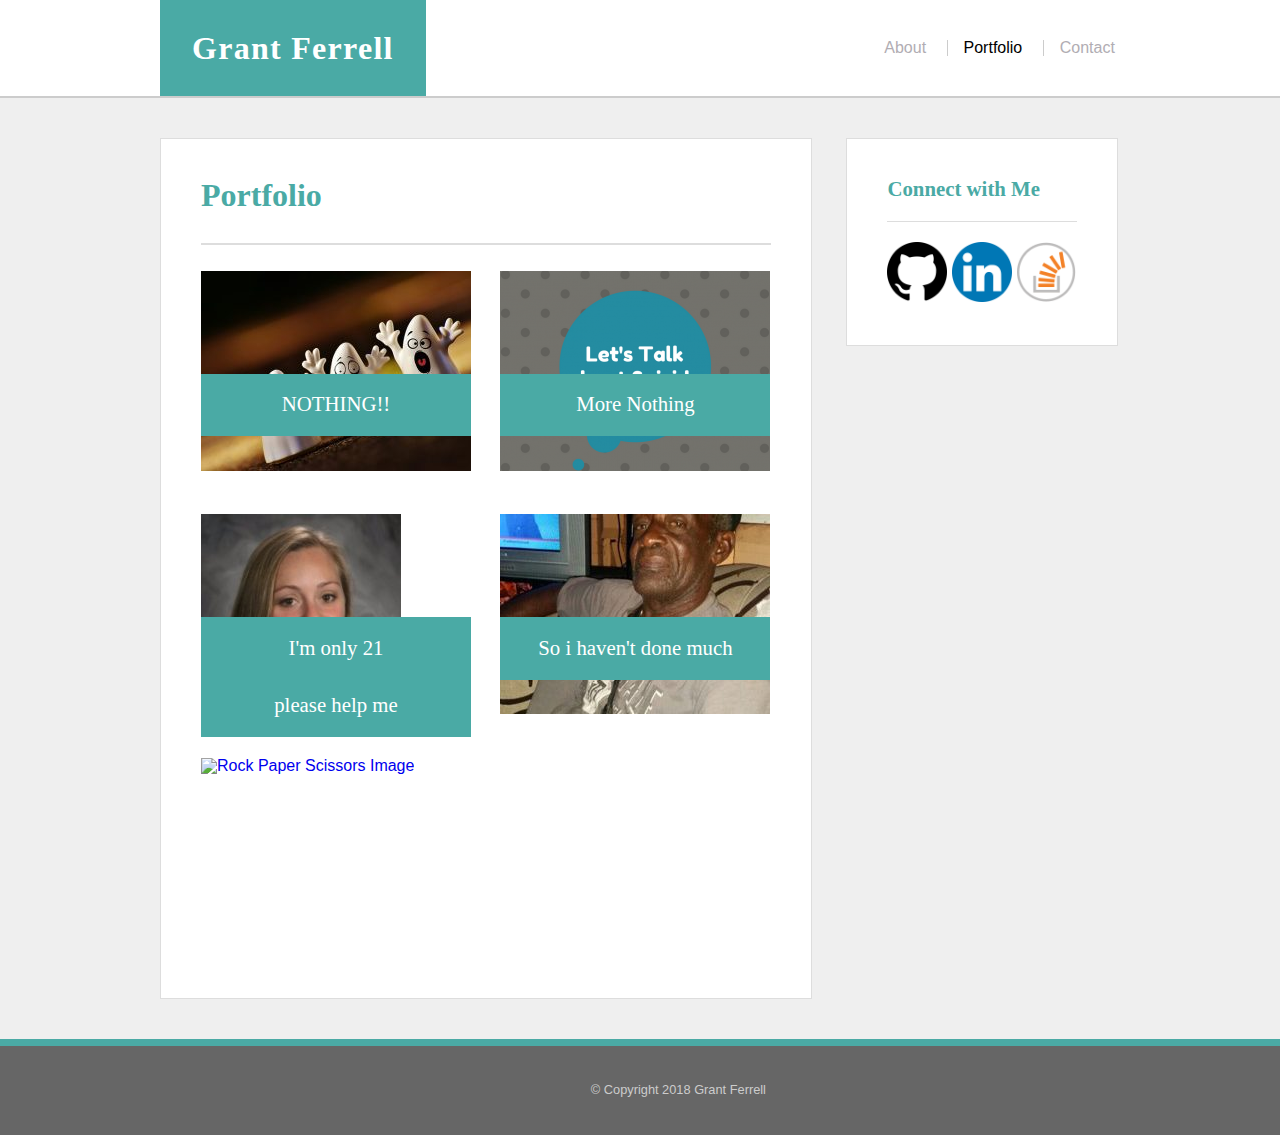
==== portfolio.html @ 9c0dfac6 "final changes" ====
<!DOCTYPE html>
<html lang="en">
<head>
	<meta charset="UTF-8">
	<title>Grant Ferrell Portfolio</title>
	<link rel="stylesheet" href="./assets/css/reset.css">
	<link rel="stylesheet" href="./assets/css/style.css">
</head>
<body>

	<header>
		<div class="container">
			<div class="name">
				<div class="logo">Grant Ferrell</div>
			</div>
			<nav class="nav">
				<ul>
					<li><a href="index.html">About</a></li>
					<li><a href="#" class="active">Portfolio</a></li>
					<li><a href="contacts.html">Contact</a></li>
				</ul>
			</nav>
		</div> <!-- .container -->
	</header>
	
	<div class="content">
		<!-- Main content -->
		<div class="main">
			<h1 class="page-title">Portfolio</h1>
			<ul class="portfolio">
				<li class="portfolio-item">
					<a href="#">
						<img src="./assets/images/halloween.jpg" alt="Hangman Image">
						<h2 class="item-name">NOTHING!!</h2>
					</a>
				</li>
				<li class="portfolio-item">
					<a href="#">
						<img src="./assets/images/suicide.png" alt="RPG Game Image">
						<h2 class="item-name">More Nothing</h2>
					</a>
				</li>
				<li class="portfolio-item">
					<a href="#">
						<img src="./assets/images/watts.jpg" alt="Trivia Game Image">
						<h2 class="item-name">I'm only 21</h2>
					</a>
				</li>
				<li class="portfolio-item">
					<a href="#">
						<img src="./assets/images/blackboi.jpg" alt="Rutgers Info Widget Image">
						<h2 class="item-name">So i haven't done much</h2>
					</a>
				</li>
				<li class="portfolio-item">
					<a href="#">
						<img src="https://placekitten.com/270/200" alt="Rock Paper Scissors Image">
						<h2 class="item-name">please help me</h2>
					</a>
				</li>
			</ul>
			
		</div> <!-- .main -->

		<div class="sidebar">
			<h2 class="sidebar-title">Connect with Me</h2>
			<ul class="social">
				<li><a href="https://github.com/GrantFerrell123"><img src="./assets/images/github.png" alt="GitHub"></a></li>
				<li><a href="https:https://www.linkedin.com/mynetwork/"><img src="./assets/images/linkedin.png" alt="LinkedIn"></a></li>
				<li><a href="//stackoverflow.com/users/9150762/grant-ferrell"><img src="./assets/images/stack.png" alt="Twitter"></a></li>
			</ul>
		</div> <!-- .sidebar -->
		
	</div> <!-- .content -->



	<footer>
		&copy; Copyright 2018 Grant Ferrell
	</footer>

</body>
</html>
---- assets/css/style.css ----
/* **************************
HTML Elements 
************************** */
html {
	position: relative;
}
html, body {
	font-family: Arial, 'Helvetica Neue', Helvetica, sans-serif;
	color: #777777;
	background-color: #efefef;
	background: #efefef url("../images/shattered.png");
}

h1, h2, h3, h4, h5, h6 {
	font-family: 'Georgia', Times, 'Times New Roman', serif;
	color: #4aaaa5;
}

a {
	text-decoration: none;
}

h1 {
	font-size: 2em;
}

h2 {
	font-size: 1.3em;
}

/* **************************
Layout 
************************** */

/* Header */
header {
	width: 100%;
	height: auto;
	border-bottom: 2px solid #cccccc;
	background-color: #ffffff;
}

header .container {
	width: 960px;
	margin: 0 auto;
}

.name, .nav {
	/* I hate floats, so I avoid them whenever I can */
	display: inline-block;
    vertical-align: middle;
    margin: 0;
    padding: 0;
}

.name {
	width: 50%;
}

.logo {
	display: inline-block;
	font-family: 'Georgia', Times, 'Times New Roman', serif;
	font-weight: bold;
	font-size: 2em;
	letter-spacing: 0.04em;
	background-color: #4aaaa5;
	color: #ffffff;
	padding: 1em;
	width: auto;
}


.nav {
	width: 49%;
	text-align: right;
	color: #b1adb3;
	font-weight: normal;
}

.nav ul li {
	display: inline-block;
	padding-left: 1em;
	margin-left: 1em;
}

.nav ul li a {
	color: #b1adb3;
	text-decoration: none;
	-webkit-transition: color .4s;
	transition: color .4s;
}

.nav ul li a:hover {
	color: #4aaaa5;
}

.nav ul li a.active {
	color: #000000;
}

.nav ul li+li {
	/* See https://www.jackreichert.com/2011/07/how-to-add-a-divider-between-menu-items-in-css-using-only-one-selector/ */
	border-left: 1px solid #cccccc;
}


/* Main Content Area */
.content {
	width: 960px;
	clear: both;
	margin: 0 auto 6em auto;
}

.main {
	display: inline-block;
	width: 570px;
	margin: 40px 0;
	padding: 40px;
	background-color: #ffffff;
	border: 1px solid #dddddd;
}

.main h1 {
	font-size: 2em;
	font-weight: bold;
	padding-bottom: 1em;
	margin-bottom: 0.8em;
	border-bottom: 2px solid #dddddd;
}

.main p {
	font-size: 18px;
	line-height: 1.5em;
	margin-bottom: 2em;
}

img.headshot {
	float: left;
	padding: 0 1em 1em 0;
	width: 200px;
	height: 200px;
}

/* Portfolio Page */
.portfolio-item {
	display: inline-block;
	position: relative;
	width: 270px;
	height: 200px;
	transition: transform .2s ease-out;
}

.portfolio-item:nth-child(even) {
	margin-left: 25px;
}

.portfolio-item:hover {
	transform: rotate(-4deg) scale(1.1, 1.1);
}

.item-name {
	position: relative;
	top: -100px;
	text-align: center;
	background-color: #4aaaa5;
	padding: 1em;
	color: #ffffff;
	z-index: 1000;
}

/* Contact Page */
.contact {
	width: 540px;
}

.contact label {
	display: block;
	padding-bottom: 0.5em;
}

.contact input, .contact textarea {
	width: 100%;
	border: 1px solid #cccccc;
	margin-bottom: 1.5em;
	padding: 1em;
	font-size: .9em;
}

.contact input::-webkit-input-placeholder, .contact textarea::-webkit-input-placeholder {
    color: #cccccc;
}

.contact input::-moz-placeholder, .contact textarea::-moz-placeholder {
    color: #cccccc;
}

.contact input::-ms-placeholder, .contact textarea::-ms-placeholder {
    color: #cccccc;
}

.contact input::placeholder, .contact textarea::placeholder {
    color: #cccccc;
}

.contact input[type="submit"] {
	width: auto;
	background-color: #4aaaa5;
	color: #ffffff;
	border: none;
	padding: 1em 2em;
	font-size: 1em;
}
/* Sidebar */
.sidebar {
	display: inline-block;
	width: 190px;
	padding: 40px;
	margin: 40px 0 0 30px;
	vertical-align: top;
	background-color: #ffffff;
	border: 1px solid #dddddd;
}

.sidebar h2 {
	font-size: 1.3em;
	font-weight: bold;
	padding-bottom: 1em;
	margin-bottom: 1em;
	border-bottom: 1px solid #dddddd;
}

.sidebar ul li {
	display: inline-block;
	margin: 0;
	padding: 0;
	-webkit-transition: all .2s;
	-webkit-transition-timing-function: ease-out;
	transition: all .2s;
	transition-timing-function: ease-out;

}

.sidebar ul li:hover {
	-ms-transform: scale(1.1,1.1);
	-webkit-transform: scale(1.1,1.1);
	-moz-transform: scale(1.1,1.1);
	-o-transform: scale(1.1,1.1);
	transform: scale(1.1,1.1);
}

.social img {
	width: 60px;
	height: auto;
}

/* Footer */
footer {
	position: absolute;
	left: 0;
	bottom: 0;
	width: 100%;
	padding: 3em;
	text-align: center;
	font-size: 0.8em;
	color: #cccccc;
	background-color: #666666;
	border-top: 7px solid #4aaaa5;
}
.item-name:hover{
	opacity: 0;
}
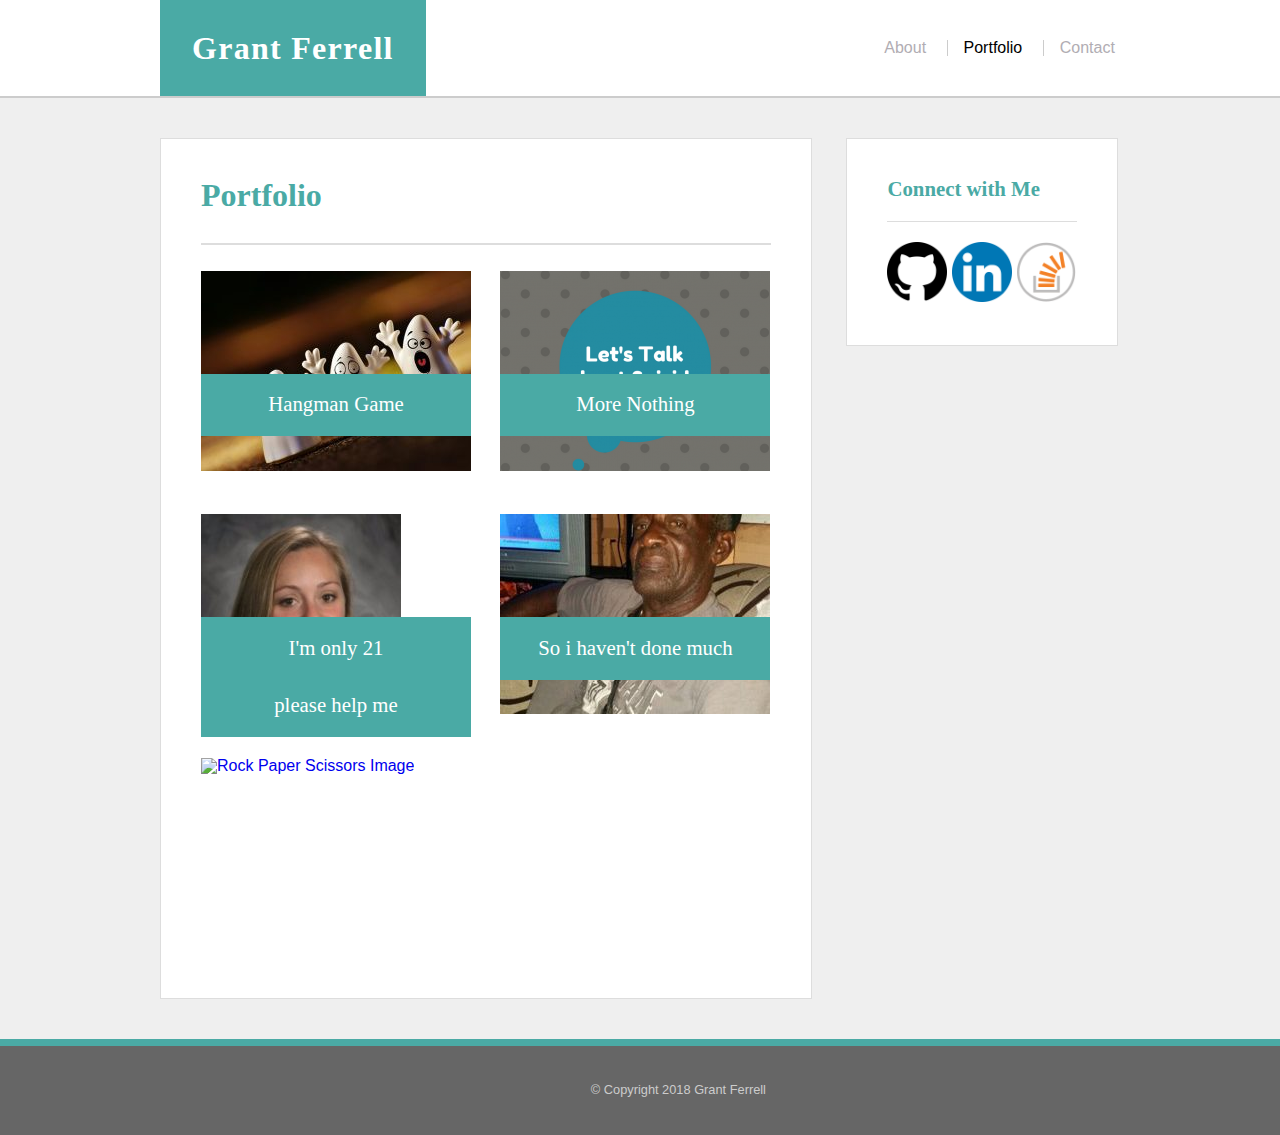
==== commit 7ebad3d0: "hangman added" ====
--- a/portfolio.html
+++ b/portfolio.html
@@ -29,9 +29,9 @@
 			<h1 class="page-title">Portfolio</h1>
 			<ul class="portfolio">
 				<li class="portfolio-item">
-					<a href="#">
+					<a href="https://grantferrell123.github.io/Hangman-Game/">
 						<img src="./assets/images/halloween.jpg" alt="Hangman Image">
-						<h2 class="item-name">NOTHING!!</h2>
+						<h2 class="item-name">Hangman Game</h2>
 					</a>
 				</li>
 				<li class="portfolio-item">
